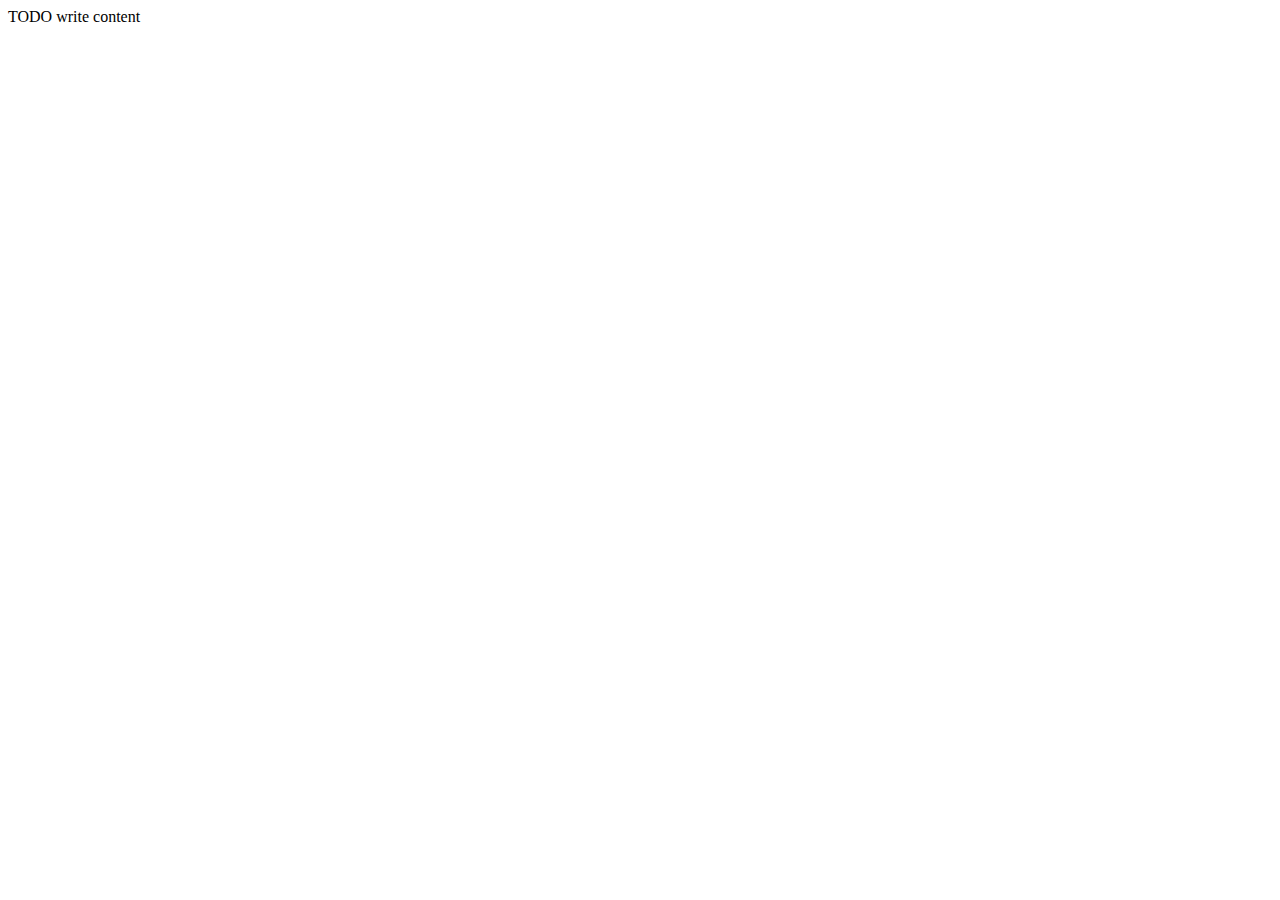
==== web/index.html @ 3ee621a6 "Initial" ====
<!DOCTYPE html>
<!--
To change this license header, choose License Headers in Project Properties.
To change this template file, choose Tools | Templates
and open the template in the editor.
-->
<html>
    <head>
        <title>TODO supply a title</title>
        <meta charset="UTF-8">
        <meta name="viewport" content="width=device-width, initial-scale=1.0">
    </head>
    <body>
        <div>TODO write content</div>
    </body>
</html>
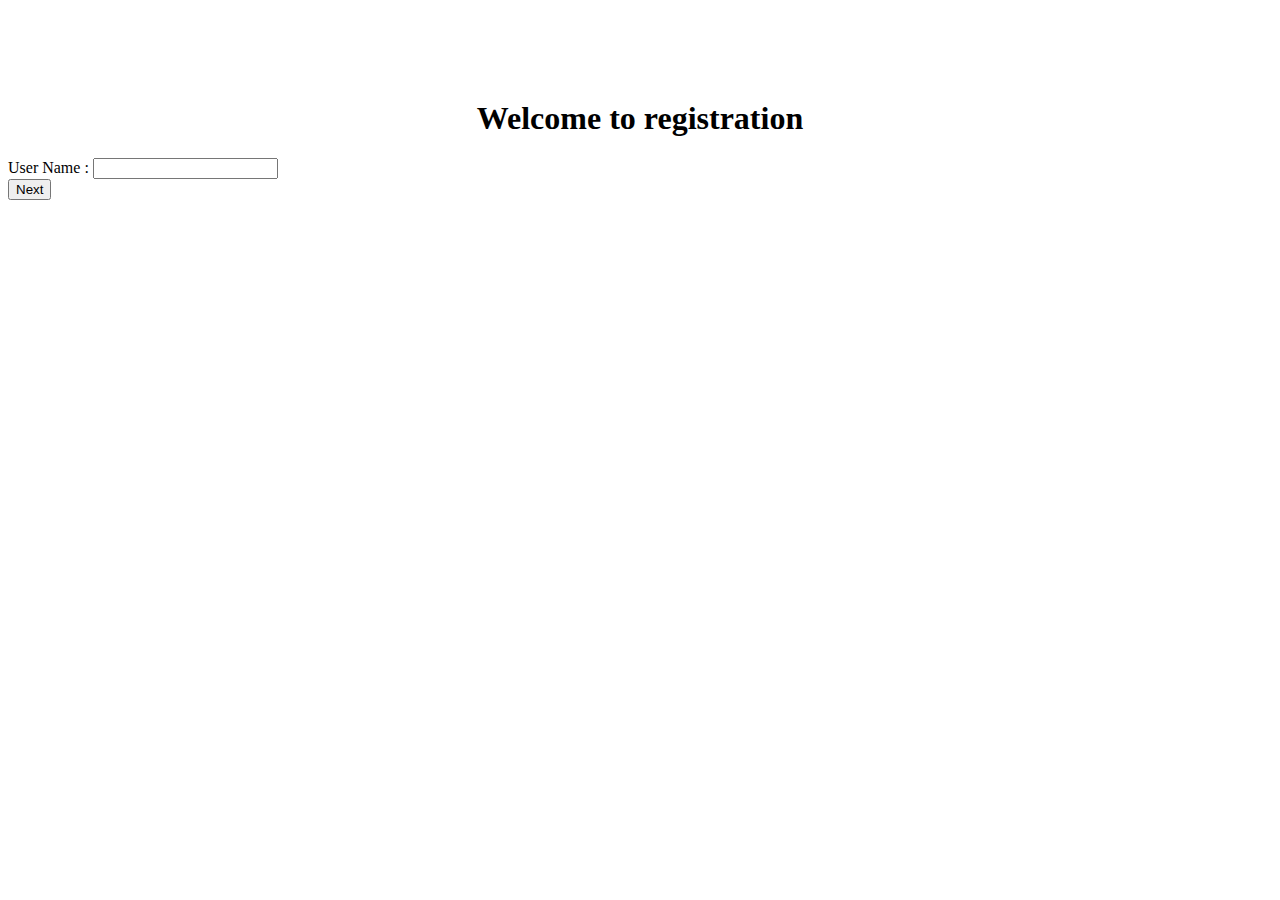
==== commit e5371237: "add field to input user Name and add button go to next step" ====
--- a/web/index.html
+++ b/web/index.html
@@ -9,8 +9,20 @@
         <title>TODO supply a title</title>
         <meta charset="UTF-8">
         <meta name="viewport" content="width=device-width, initial-scale=1.0">
+        <script src="JS/cookiesHandle.js" type="text/javascript"></script>
+        <link rel="stylesheet" href="https://maxcdn.bootstrapcdn.com/bootstrap/4.0.0-beta.2/css/bootstrap.min.css" integrity="sha384-PsH8R72JQ3SOdhVi3uxftmaW6Vc51MKb0q5P2rRUpPvrszuE4W1povHYgTpBfshb" crossorigin="anonymous">
+        <link rel="stylesheet" href="CSS/styles.css">
     </head>
     <body>
-        <div>TODO write content</div>
+        <div class="container">
+            <div class="col-md-12">
+                <h1>Welcome to registration</h1>
+                <div class="Contain1">
+                    User Name : <input class="fom-controler" type="text" id="userName-txt" /><br>
+                    <button class="btn btn" type="button" id="next-btn">Next</button>
+                </div>
+            </div>
+        </div>
+            
     </body>
 </html>
--- a/web/CSS/styles.css
+++ b/web/CSS/styles.css
@@ -0,0 +1,4 @@
+h1{
+    text-align: center;
+    margin-top: 100px;
+}
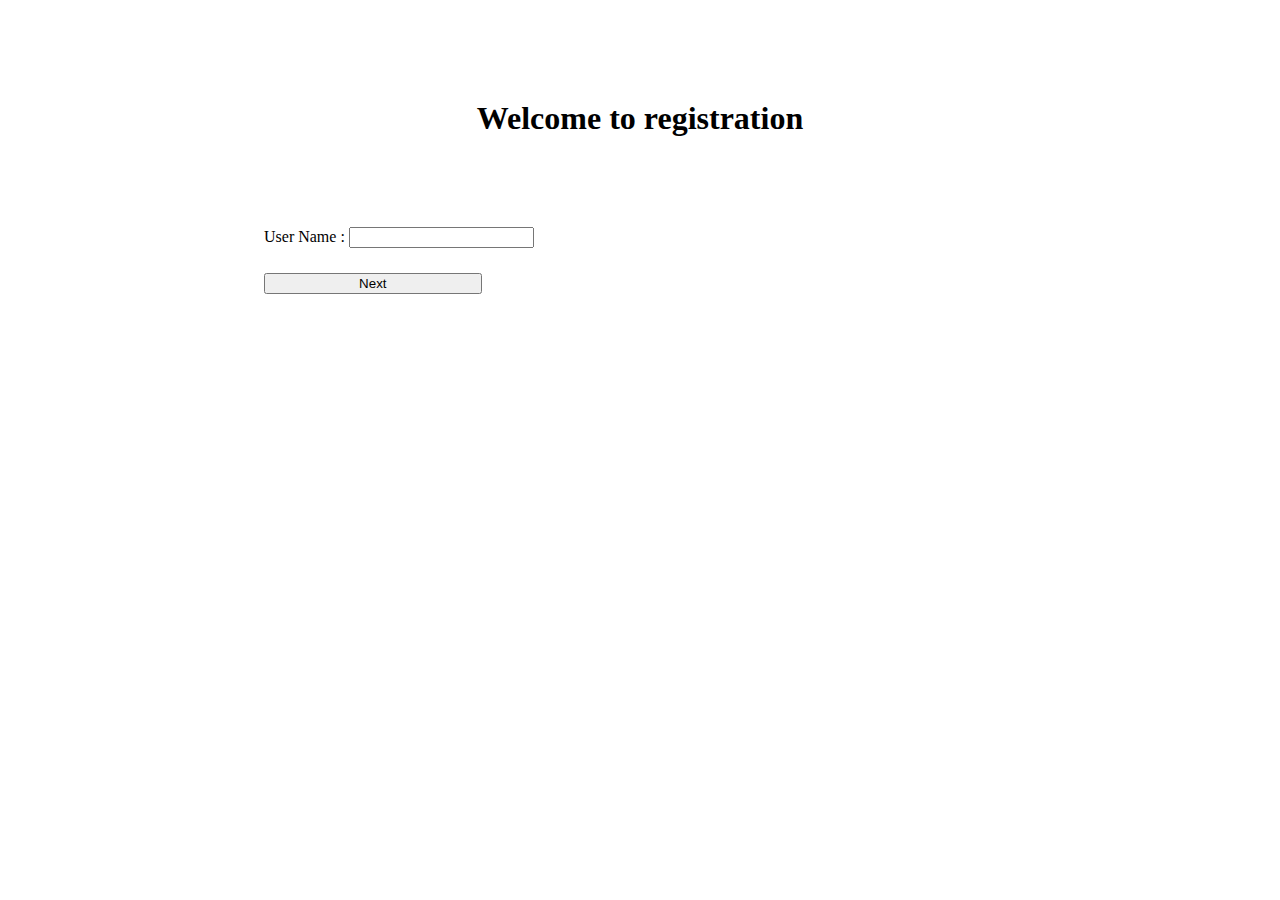
==== commit 88b0469a: "update user Name field styles" ====
--- a/web/index.html
+++ b/web/index.html
@@ -18,8 +18,11 @@
             <div class="col-md-12">
                 <h1>Welcome to registration</h1>
                 <div class="Contain1">
-                    User Name : <input class="fom-controler" type="text" id="userName-txt" /><br>
-                    <button class="btn btn" type="button" id="next-btn">Next</button>
+                    <div class="row">
+                        <div class="col-md-4"> User Name : <input class="form-control" type="text" id="userName-txt" /></div>
+                        <div class="col-md-8"><button class="btn btn-primary" type="button" id="next-btn">Next</button></div>
+                    </div>
+                    
                 </div>
             </div>
         </div>
--- a/web/CSS/styles.css
+++ b/web/CSS/styles.css
@@ -2,3 +2,13 @@
     text-align: center;
     margin-top: 100px;
 }
+
+.Contain1{
+    margin-left: 20vw;  
+    margin-top: 90px;
+    position: relative;
+}
+#next-btn{
+    margin-top: 25px;
+    width: 17vw;
+}
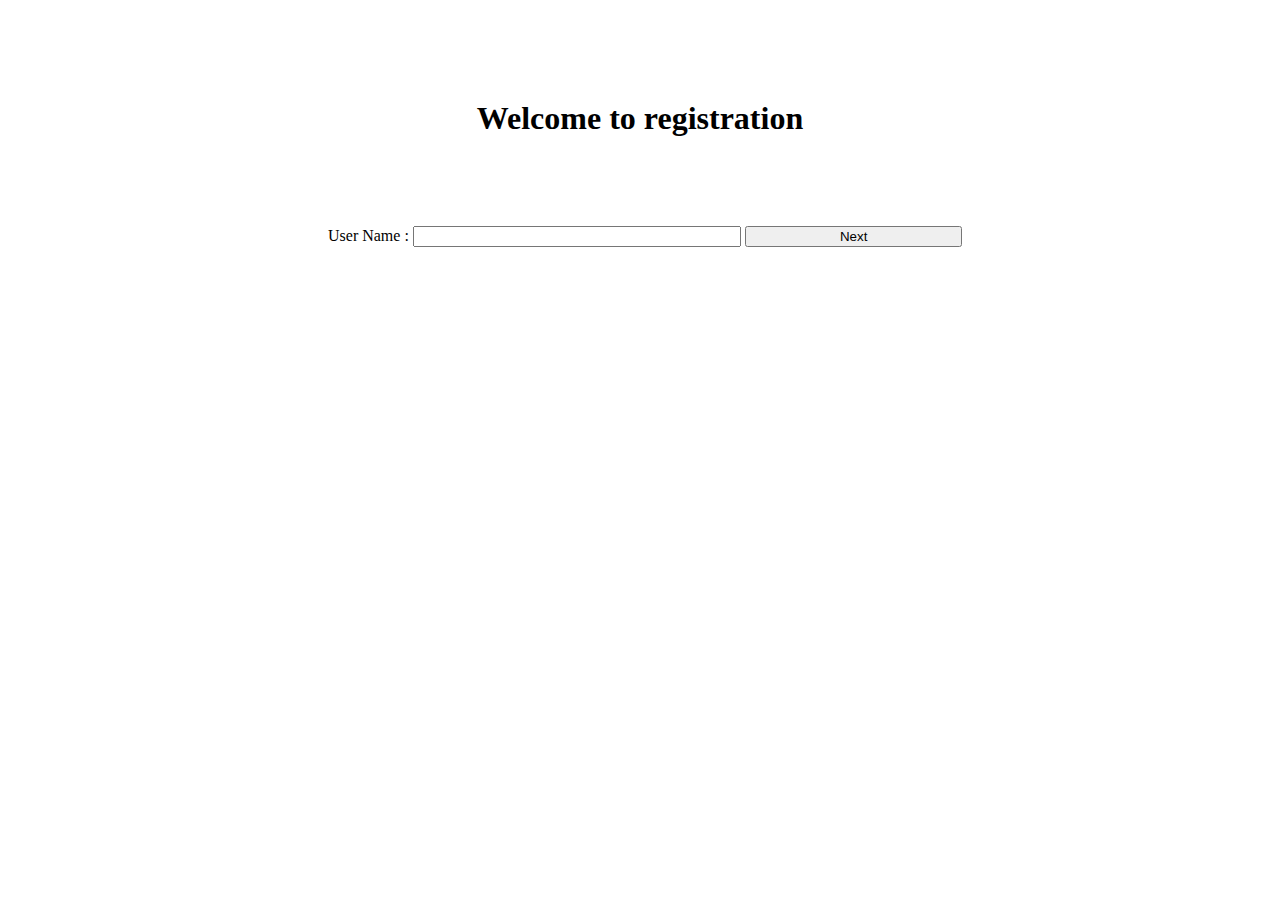
==== commit 0ea6e374: "add spring and hibernate jar files" ====
--- a/web/index.html
+++ b/web/index.html
@@ -15,17 +15,11 @@
     </head>
     <body>
         <div class="container">
-            <div class="col-md-12">
-                <h1>Welcome to registration</h1>
-                <div class="Contain1">
-                    <div class="row">
-                        <div class="col-md-4"> User Name : <input class="form-control" type="text" id="userName-txt" /></div>
-                        <div class="col-md-8"><button class="btn btn-primary" type="button" id="next-btn">Next</button></div>
-                    </div>
-                    
-                </div>
-            </div>
-        </div>
-            
+            <h1>Welcome to registration</h1>
+            <form id="userName-form">
+                User Name : <input class="form-control" type="text" id="userName-txt" required="" title="can not move next step with out user name"/>
+                <button class="btn btn-primary" type="submit" id="next-btn">Next</button>
+            </form> 
+        </div>   
     </body>
 </html>
--- a/web/CSS/styles.css
+++ b/web/CSS/styles.css
@@ -2,12 +2,14 @@
     text-align: center;
     margin-top: 100px;
 }
+#userName-txt{
+    width: 25vw;
+}
+#userName-form{
+    margin-left: 25vw;
+    margin-top: 5vw;
+}
 
-.Contain1{
-    margin-left: 20vw;  
-    margin-top: 90px;
-    position: relative;
-}
 #next-btn{
     margin-top: 25px;
     width: 17vw;
